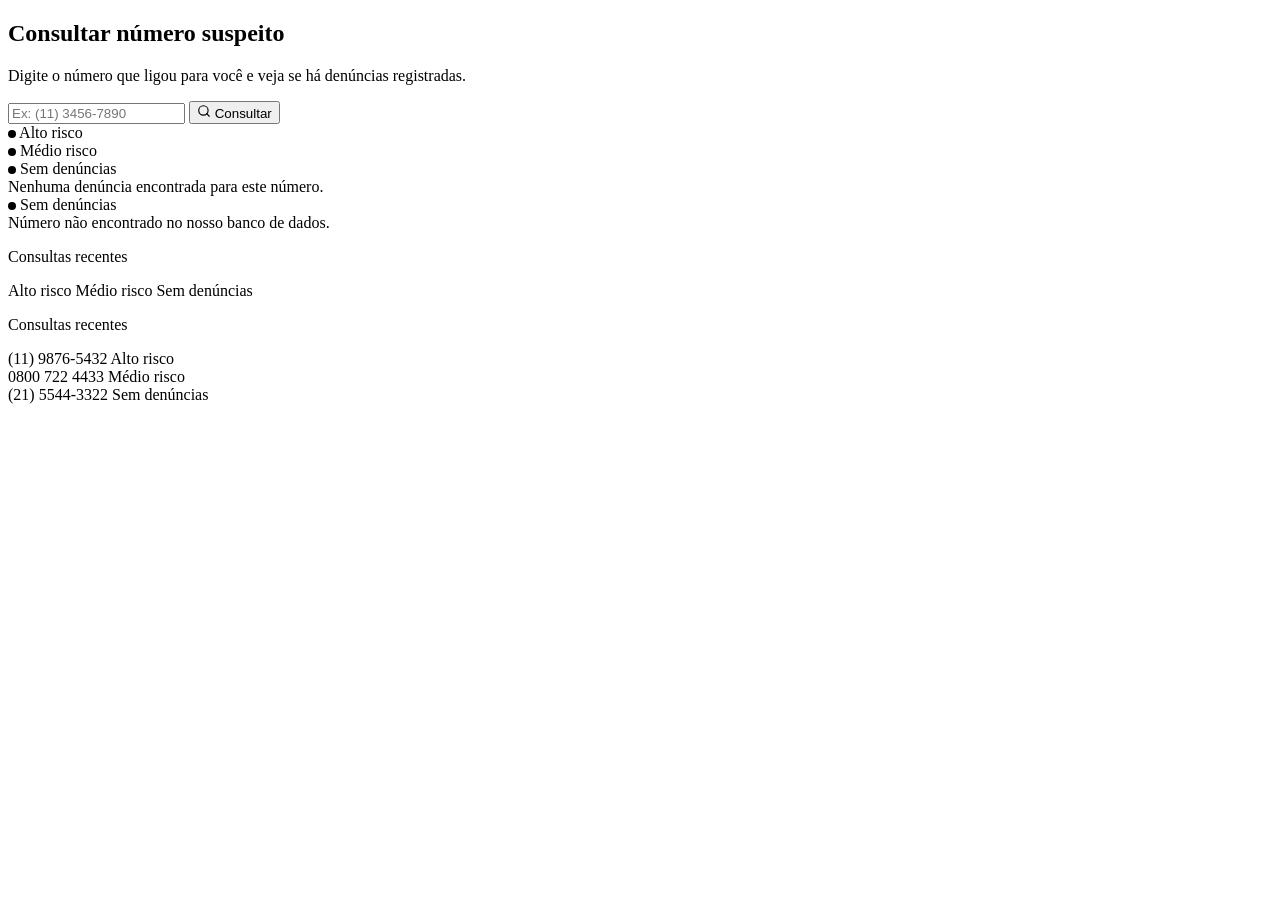
==== target/classes/templates/consultar.html @ a46680fa "front finalizado" ====
<!DOCTYPE html>
<html xmlns:th="http://www.thymeleaf.org"
      th:replace="~{layout :: layout('Consultar Número', ~{::main}, 'consultar')}">
<body>
<main>
<div class="container">

    <!-- ── CARD DE BUSCA ── -->
    <div class="busca-card">

        <h2 class="busca-titulo">Consultar número suspeito</h2>
        <p class="busca-subtitulo">
            Digite o número que ligou para você e veja se há denúncias registradas.
        </p>

        <!--
            method="get" → envia GET /consultar?numero=XXXXXX
            O controller lê com @RequestParam String numero
        -->
        <form th:action="@{/consultar}" method="get" class="busca-row">
            <input type="text"
                   name="numero"
                   th:value="${param.numero}"
                   placeholder="Ex: (11) 3456-7890"
                   autocomplete="off"/>
            <button type="submit" class="btn btn-primary">
                <svg width="14" height="14" viewBox="0 0 24 24" fill="none"
                     stroke="currentColor" stroke-width="2" stroke-linecap="round">
                    <circle cx="11" cy="11" r="8"/>
                    <line x1="21" y1="21" x2="16.65" y2="16.65"/>
                </svg>
                Consultar
            </button>
        </form>

    </div><!-- /busca-card -->

    <!-- ══════════════════════════════════════════════════════
         RESULTADO DA BUSCA
         Aparece somente quando o controller passa "resultado"
         ══════════════════════════════════════════════════════ -->

    <!-- ALTO RISCO (5+ denúncias) -->
    <div class="resultado-card alto"
         th:if="${resultado != null and nivelRisco == 'ALTO'}">
        <div class="resultado-header">
            <span class="resultado-numero" th:text="${resultado.numero}"></span>
            <span class="badge badge-alto">
                <svg width="8" height="8" viewBox="0 0 8 8" fill="currentColor"><circle cx="4" cy="4" r="4"/></svg>
                Alto risco
            </span>
        </div>
        <div class="resultado-info"
             th:text="${resultado.totalDenuncias} + ' denúncia(s) registrada(s) para este número'">
        </div>
    </div>

    <!-- MÉDIO RISCO (1-4 denúncias) -->
    <div class="resultado-card medio"
         th:if="${resultado != null and nivelRisco == 'MEDIO'}">
        <div class="resultado-header">
            <span class="resultado-numero" th:text="${resultado.numero}"></span>
            <span class="badge badge-medio">
                <svg width="8" height="8" viewBox="0 0 8 8" fill="currentColor"><circle cx="4" cy="4" r="4"/></svg>
                Médio risco
            </span>
        </div>
        <div class="resultado-info"
             th:text="${resultado.totalDenuncias} + ' denúncia(s) registrada(s) para este número'">
        </div>
    </div>

    <!-- SEM DENÚNCIAS (número cadastrado mas sem ocorrências) -->
    <div class="resultado-card sem"
         th:if="${resultado != null and nivelRisco == 'SEM'}">
        <div class="resultado-header">
            <span class="resultado-numero" th:text="${resultado.numero}"></span>
            <span class="badge badge-sem">
                <svg width="8" height="8" viewBox="0 0 8 8" fill="currentColor"><circle cx="4" cy="4" r="4"/></svg>
                Sem denúncias
            </span>
        </div>
        <div class="resultado-info">Nenhuma denúncia encontrada para este número.</div>
    </div>

    <!-- NÚMERO NÃO ENCONTRADO NO BANCO -->
    <div class="resultado-card sem"
         th:if="${param.numero != null and resultado == null}">
        <div class="resultado-header">
            <span class="resultado-numero" th:text="${param.numero}"></span>
            <span class="badge badge-sem">
                <svg width="8" height="8" viewBox="0 0 8 8" fill="currentColor"><circle cx="4" cy="4" r="4"/></svg>
                Sem denúncias
            </span>
        </div>
        <div class="resultado-info">Número não encontrado no nosso banco de dados.</div>
    </div>

    <!-- ══════════════════════════════════════════════════════
         LISTA DE RECENTES
         th:each percorre a lista "recentes" vinda do controller
         ══════════════════════════════════════════════════════ -->

    <!-- lista real vinda do banco -->
    <div th:if="${recentes != null and !#lists.isEmpty(recentes)}">
        <p class="recentes-label">Consultas recentes</p>
        <div class="recentes-card">
            <!--
                th:each="tel : ${recentes}"
                para cada TelefoneSuspeito na lista, repete este bloco
            -->
            <div class="recente-item" th:each="tel : ${recentes}">
                <span class="recente-numero" th:text="${tel.numero}"></span>

                <!-- badge de risco calculado pelo total de denúncias -->
                <span class="badge badge-alto"
                      th:if="${tel.totalDenuncias >= 5}">
                    Alto risco
                </span>
                <span class="badge badge-medio"
                      th:if="${tel.totalDenuncias >= 1 and tel.totalDenuncias < 5}">
                    Médio risco
                </span>
                <span class="badge badge-sem"
                      th:if="${tel.totalDenuncias == 0}">
                    Sem denúncias
                </span>
            </div>
        </div>
    </div>

    <!-- fallback visual: dados mockados enquanto o backend não está pronto -->
    <div th:if="${recentes == null or #lists.isEmpty(recentes)}">
        <p class="recentes-label">Consultas recentes</p>
        <div class="recentes-card">
            <div class="recente-item">
                <span class="recente-numero">(11) 9876-5432</span>
                <span class="badge badge-alto">Alto risco</span>
            </div>
            <div class="recente-item">
                <span class="recente-numero">0800 722 4433</span>
                <span class="badge badge-medio">Médio risco</span>
            </div>
            <div class="recente-item">
                <span class="recente-numero">(21) 5544-3322</span>
                <span class="badge badge-sem">Sem denúncias</span>
            </div>
        </div>
    </div>

</div><!-- /container -->
</main>
</body>
</html>
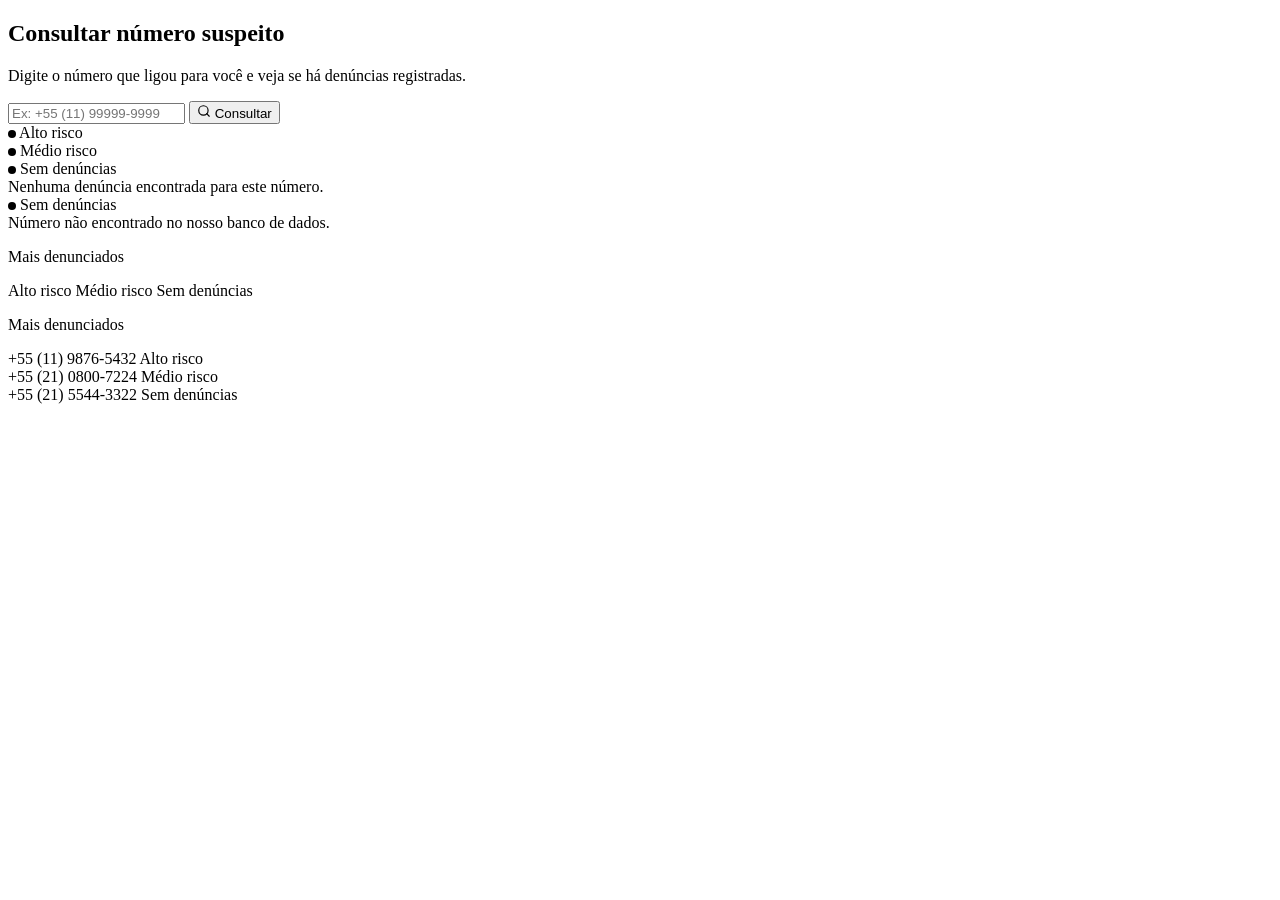
==== commit d07e8ebd: "integração quase finalizada" ====
--- a/target/classes/templates/consultar.html
+++ b/target/classes/templates/consultar.html
@@ -13,16 +13,15 @@
             Digite o número que ligou para você e veja se há denúncias registradas.
         </p>
 
-        <!--
-            method="get" → envia GET /consultar?numero=XXXXXX
-            O controller lê com @RequestParam String numero
-        -->
         <form th:action="@{/consultar}" method="get" class="busca-row">
             <input type="text"
+                   id="numero"
                    name="numero"
                    th:value="${param.numero}"
-                   placeholder="Ex: (11) 3456-7890"
-                   autocomplete="off"/>
+                   placeholder="Ex: +55 (11) 99999-9999"
+                   maxlength="19"
+                   autocomplete="off"
+                   oninput="mascaraTelefone(this)"/>
             <button type="submit" class="btn btn-primary">
                 <svg width="14" height="14" viewBox="0 0 24 24" fill="none"
                      stroke="currentColor" stroke-width="2" stroke-linecap="round">
@@ -34,11 +33,6 @@
         </form>
 
     </div><!-- /busca-card -->
-
-    <!-- ══════════════════════════════════════════════════════
-         RESULTADO DA BUSCA
-         Aparece somente quando o controller passa "resultado"
-         ══════════════════════════════════════════════════════ -->
 
     <!-- ALTO RISCO (5+ denúncias) -->
     <div class="resultado-card alto"
@@ -70,7 +64,7 @@
         </div>
     </div>
 
-    <!-- SEM DENÚNCIAS (número cadastrado mas sem ocorrências) -->
+    <!-- SEM DENÚNCIAS -->
     <div class="resultado-card sem"
          th:if="${resultado != null and nivelRisco == 'SEM'}">
         <div class="resultado-header">
@@ -96,59 +90,64 @@
         <div class="resultado-info">Número não encontrado no nosso banco de dados.</div>
     </div>
 
-    <!-- ══════════════════════════════════════════════════════
-         LISTA DE RECENTES
-         th:each percorre a lista "recentes" vinda do controller
-         ══════════════════════════════════════════════════════ -->
-
     <!-- lista real vinda do banco -->
     <div th:if="${recentes != null and !#lists.isEmpty(recentes)}">
-        <p class="recentes-label">Consultas recentes</p>
+        <p class="recentes-label">Mais denunciados</p>
         <div class="recentes-card">
-            <!--
-                th:each="tel : ${recentes}"
-                para cada TelefoneSuspeito na lista, repete este bloco
-            -->
             <div class="recente-item" th:each="tel : ${recentes}">
                 <span class="recente-numero" th:text="${tel.numero}"></span>
-
-                <!-- badge de risco calculado pelo total de denúncias -->
                 <span class="badge badge-alto"
-                      th:if="${tel.totalDenuncias >= 5}">
-                    Alto risco
-                </span>
+                      th:if="${tel.totalDenuncias >= 5}">Alto risco</span>
                 <span class="badge badge-medio"
-                      th:if="${tel.totalDenuncias >= 1 and tel.totalDenuncias < 5}">
-                    Médio risco
-                </span>
+                      th:if="${tel.totalDenuncias >= 1 and tel.totalDenuncias < 5}">Médio risco</span>
                 <span class="badge badge-sem"
-                      th:if="${tel.totalDenuncias == 0}">
-                    Sem denúncias
-                </span>
+                      th:if="${tel.totalDenuncias == 0}">Sem denúncias</span>
             </div>
         </div>
     </div>
 
-    <!-- fallback visual: dados mockados enquanto o backend não está pronto -->
+    <!-- fallback mockado enquanto banco estiver vazio -->
     <div th:if="${recentes == null or #lists.isEmpty(recentes)}">
-        <p class="recentes-label">Consultas recentes</p>
+        <p class="recentes-label">Mais denunciados</p>
         <div class="recentes-card">
             <div class="recente-item">
-                <span class="recente-numero">(11) 9876-5432</span>
+                <span class="recente-numero">+55 (11) 9876-5432</span>
                 <span class="badge badge-alto">Alto risco</span>
             </div>
             <div class="recente-item">
-                <span class="recente-numero">0800 722 4433</span>
+                <span class="recente-numero">+55 (21) 0800-7224</span>
                 <span class="badge badge-medio">Médio risco</span>
             </div>
             <div class="recente-item">
-                <span class="recente-numero">(21) 5544-3322</span>
+                <span class="recente-numero">+55 (21) 5544-3322</span>
                 <span class="badge badge-sem">Sem denúncias</span>
             </div>
         </div>
     </div>
 
 </div><!-- /container -->
+
+<script>
+function mascaraTelefone(input) {
+    let v = input.value.replace(/\D/g, '');
+
+    if (v.length === 0) { input.value = ''; return; }
+
+    if (v.length <= 2) {
+        input.value = '+' + v;
+    } else if (v.length <= 4) {
+        input.value = '+' + v.substring(0,2) + ' (' + v.substring(2);
+    } else if (v.length <= 9) {
+        input.value = '+' + v.substring(0,2) + ' (' + v.substring(2,4) + ') ' + v.substring(4);
+    } else if (v.length <= 13) {
+        input.value = '+' + v.substring(0,2) + ' (' + v.substring(2,4) + ') ' + v.substring(4,9) + '-' + v.substring(9);
+    } else {
+        v = v.substring(0, 13);
+        input.value = '+' + v.substring(0,2) + ' (' + v.substring(2,4) + ') ' + v.substring(4,9) + '-' + v.substring(9);
+    }
+}
+</script>
+
 </main>
 </body>
 </html>
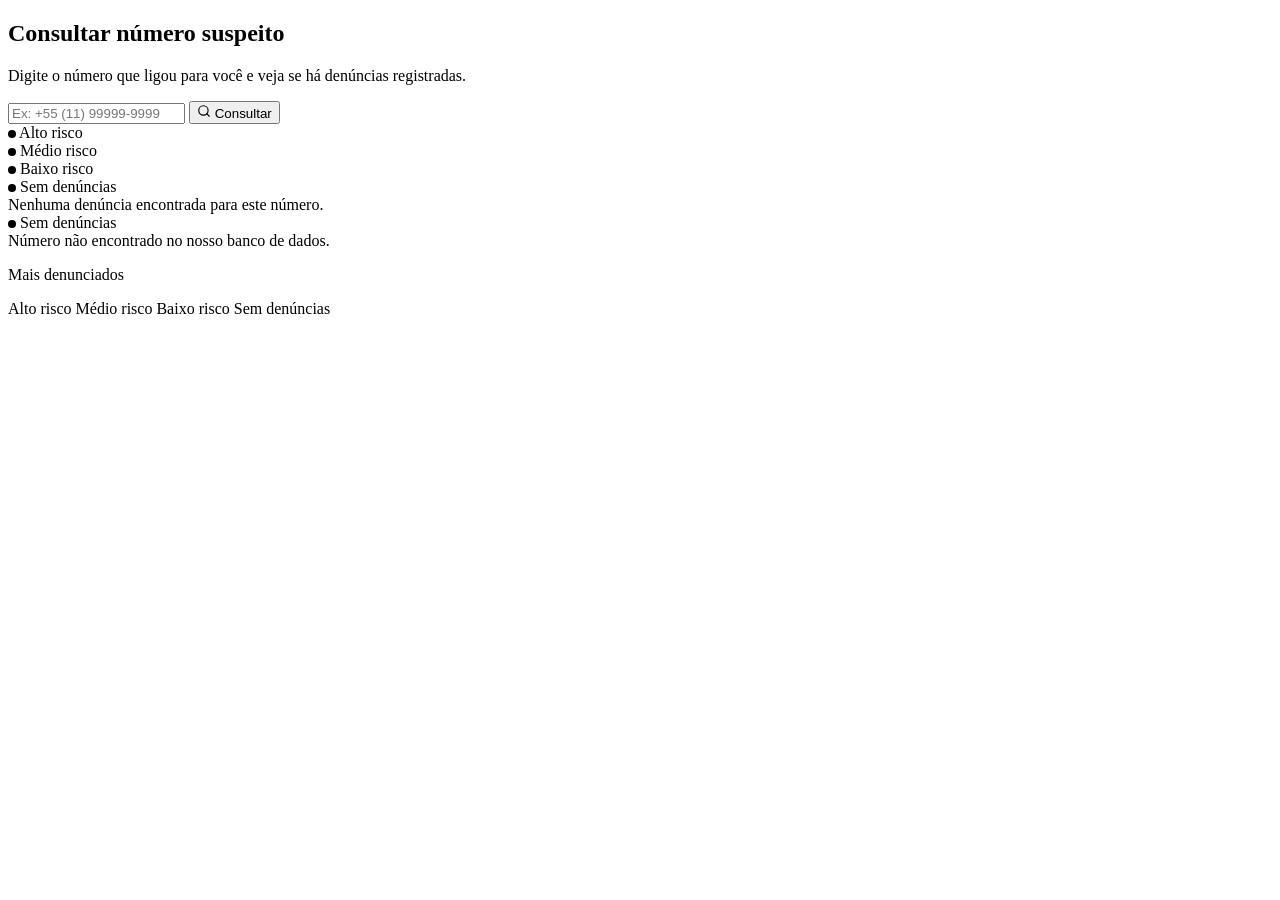
==== commit cdda54b3: "Integração Completa e Funcional" ====
--- a/target/classes/templates/consultar.html
+++ b/target/classes/templates/consultar.html
@@ -5,9 +5,8 @@
 <main>
 <div class="container">
 
-    <!-- ── CARD DE BUSCA ── -->
+    <!--CARD DE BUSCA-->
     <div class="busca-card">
-
         <h2 class="busca-titulo">Consultar número suspeito</h2>
         <p class="busca-subtitulo">
             Digite o número que ligou para você e veja se há denúncias registradas.
@@ -31,10 +30,9 @@
                 Consultar
             </button>
         </form>
+    </div>
 
-    </div><!-- /busca-card -->
-
-    <!-- ALTO RISCO (5+ denúncias) -->
+    <!--ALTO RISCO (5+ denúncias)-->
     <div class="resultado-card alto"
          th:if="${resultado != null and nivelRisco == 'ALTO'}">
         <div class="resultado-header">
@@ -49,7 +47,7 @@
         </div>
     </div>
 
-    <!-- MÉDIO RISCO (1-4 denúncias) -->
+    <!--MÉDIO RISCO (2-4 denúncias)-->
     <div class="resultado-card medio"
          th:if="${resultado != null and nivelRisco == 'MEDIO'}">
         <div class="resultado-header">
@@ -64,7 +62,22 @@
         </div>
     </div>
 
-    <!-- SEM DENÚNCIAS -->
+    <!--BAIXO RISCO (1 denúncia)-->
+    <div class="resultado-card baixo"
+         th:if="${resultado != null and nivelRisco == 'BAIXO'}">
+        <div class="resultado-header">
+            <span class="resultado-numero" th:text="${resultado.numero}"></span>
+            <span class="badge badge-baixo">
+                <svg width="8" height="8" viewBox="0 0 8 8" fill="currentColor"><circle cx="4" cy="4" r="4"/></svg>
+                Baixo risco
+            </span>
+        </div>
+        <div class="resultado-info"
+             th:text="${resultado.totalDenuncias} + ' denúncia(s) registrada(s) para este número'">
+        </div>
+    </div>
+
+    <!--SEM DENÚNCIAS (número no banco mas 0 ocorrências)-->
     <div class="resultado-card sem"
          th:if="${resultado != null and nivelRisco == 'SEM'}">
         <div class="resultado-header">
@@ -77,9 +90,9 @@
         <div class="resultado-info">Nenhuma denúncia encontrada para este número.</div>
     </div>
 
-    <!-- NÚMERO NÃO ENCONTRADO NO BANCO -->
+    <!--NÚMERO NÃO ENCONTRADO NO BANCO-->
     <div class="resultado-card sem"
-         th:if="${param.numero != null and resultado == null}">
+         th:if="${param.numero != null and !param.numero.isEmpty() and resultado == null}">
         <div class="resultado-header">
             <span class="resultado-numero" th:text="${param.numero}"></span>
             <span class="badge badge-sem">
@@ -89,8 +102,6 @@
         </div>
         <div class="resultado-info">Número não encontrado no nosso banco de dados.</div>
     </div>
-
-    <!-- lista real vinda do banco -->
     <div th:if="${recentes != null and !#lists.isEmpty(recentes)}">
         <p class="recentes-label">Mais denunciados</p>
         <div class="recentes-card">
@@ -99,33 +110,16 @@
                 <span class="badge badge-alto"
                       th:if="${tel.totalDenuncias >= 5}">Alto risco</span>
                 <span class="badge badge-medio"
-                      th:if="${tel.totalDenuncias >= 1 and tel.totalDenuncias < 5}">Médio risco</span>
+                      th:if="${tel.totalDenuncias >= 2 and tel.totalDenuncias < 5}">Médio risco</span>
+                <span class="badge badge-baixo"
+                      th:if="${tel.totalDenuncias == 1}">Baixo risco</span>
                 <span class="badge badge-sem"
                       th:if="${tel.totalDenuncias == 0}">Sem denúncias</span>
             </div>
         </div>
     </div>
 
-    <!-- fallback mockado enquanto banco estiver vazio -->
-    <div th:if="${recentes == null or #lists.isEmpty(recentes)}">
-        <p class="recentes-label">Mais denunciados</p>
-        <div class="recentes-card">
-            <div class="recente-item">
-                <span class="recente-numero">+55 (11) 9876-5432</span>
-                <span class="badge badge-alto">Alto risco</span>
-            </div>
-            <div class="recente-item">
-                <span class="recente-numero">+55 (21) 0800-7224</span>
-                <span class="badge badge-medio">Médio risco</span>
-            </div>
-            <div class="recente-item">
-                <span class="recente-numero">+55 (21) 5544-3322</span>
-                <span class="badge badge-sem">Sem denúncias</span>
-            </div>
-        </div>
-    </div>
-
-</div><!-- /container -->
+</div>
 
 <script>
 function mascaraTelefone(input) {
